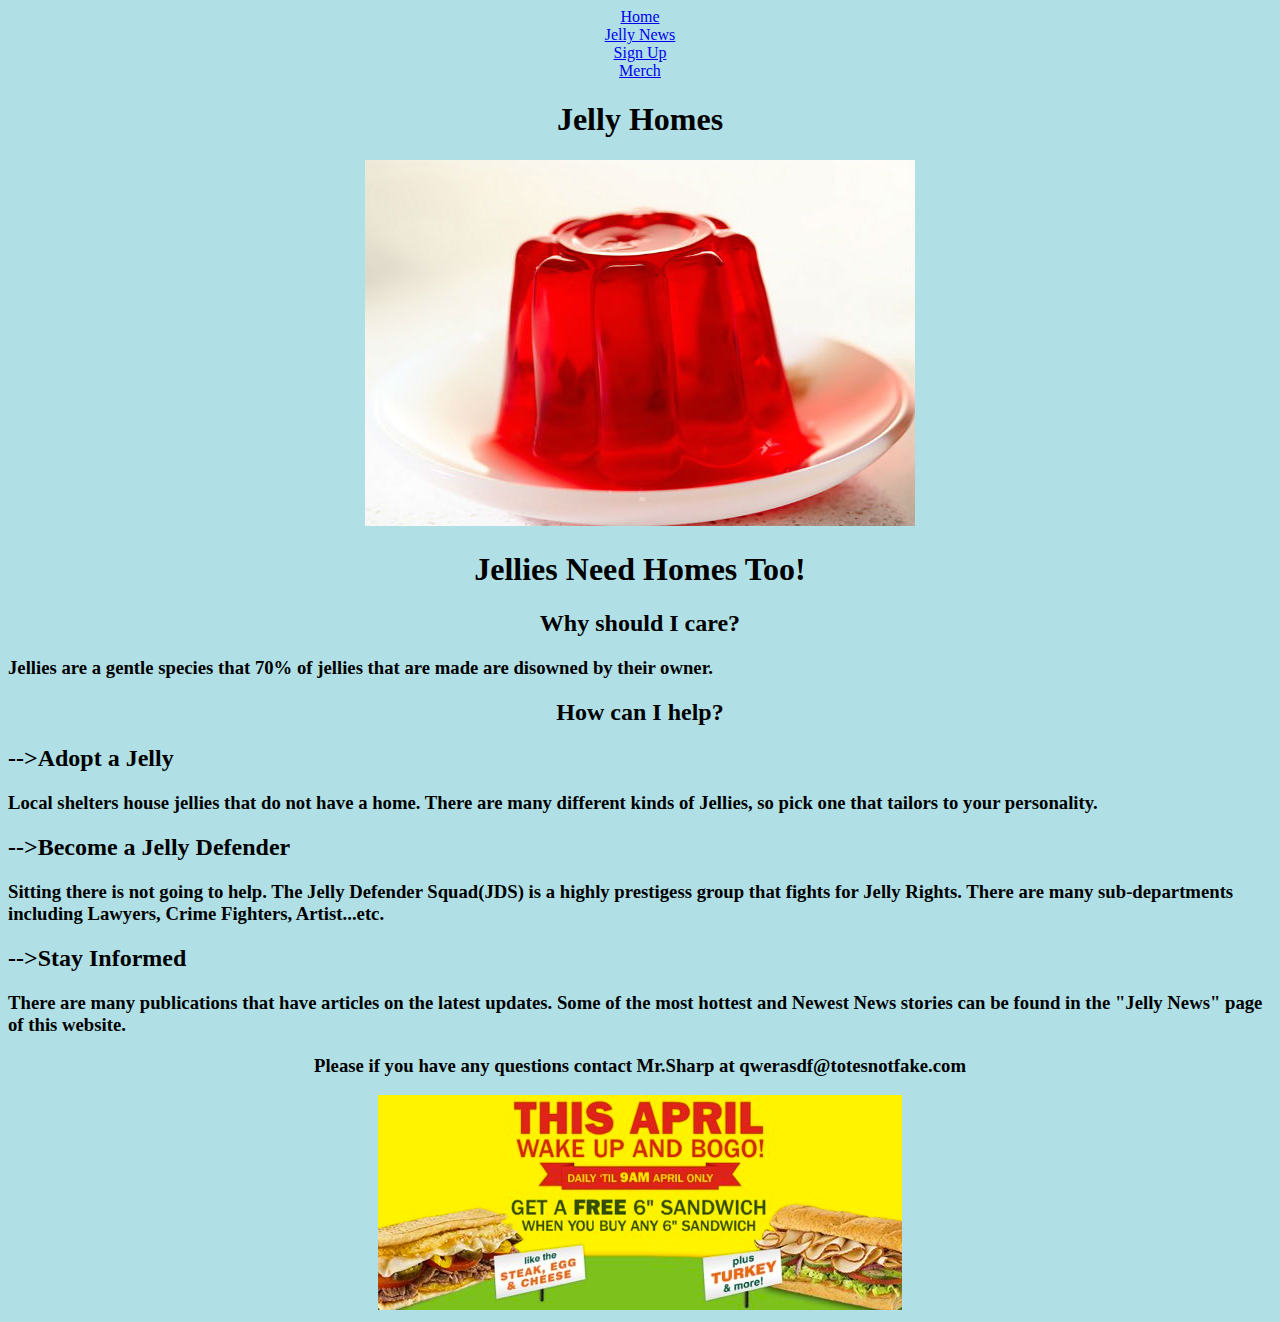
==== index.html @ 4d3b945a "Add files via upload" ====
<!DOCTYPE html>

<!-- This the stuff on the HEAD of webpage -->
<head><center>

	<!-- Navagation Bar is HERE -->
	<ul>
  		<li><a href="default.asp">Home</a></li>
  		<li><a href="news.asp"> Jelly News</a></li>
  		<li><a href="contact.asp">Sign Up</a></li>
  		<li><a href="about.asp">Merch</a></li>
	</ul>
	<!-- This is the CSS style section -->
	<style>
		ul {
    	list-style-type: none;
    	margin: 0;
    	padding: 0;
		}
	</style>
	
	<!-- This the stuff on the HEAD of webpage(like actually) -->
	<title>Website Thingamajig</title>
	
		<h1 style="font-family:Verdana;">Jelly Homes</h1>
	
		<img src="jelly.jpg" alt="Italian Trulli">
</center></head>

<!-- This the stuff on the BODY of webpage -->
<body>
	<body style="background-color:powderblue;">

	<center><h1 style="font-family:Verdana;">Jellies Need Homes Too!</h1></center>

	<center><h2 style="font-family:Verdana;">Why should I care?</h2></center>
	<h3 style="font-family:Trebuchet MS;">Jellies are a gentle species that 70% of jellies that are made are disowned by their owner.</h3>

	<center><h2 style="font-family:Verdana;">How can I help?</h2></center>

	<h2 style="font-family:Verdana;">-->Adopt a Jelly</h2>
	<h3 style="font-family:Trebuchet MS;">Local shelters house jellies that do not have a home. There are many different kinds of Jellies, so pick one that tailors to your personality.</h3>
	<h2 style="font-family:Verdana;">-->Become a Jelly Defender</h2>
	<h3 style="font-family:Trebuchet MS;">Sitting there is not going to help. The Jelly Defender Squad(JDS) is a highly prestigess group that fights for Jelly Rights. There are many sub-departments including Lawyers, Crime Fighters, Artist...etc.</h3>
	<h2 style="font-family:Verdana;">-->Stay Informed</h2>
	<h3 Trebuchet MS="font-family:Verdana;">There are many publications that have articles on the latest updates. Some of the most hottest and Newest News stories can be found in the "Jelly News" page of this website.</h3>

	<center><h3 style="font-family:Trebuchet MS;">Please if you have any questions contact Mr.Sharp at qwerasdf@totesnotfake.com</h3>
	</center>
	<center><img src="Sandwich_Ad.jpg" alt="Girl in a jacket">
</body>

</html>
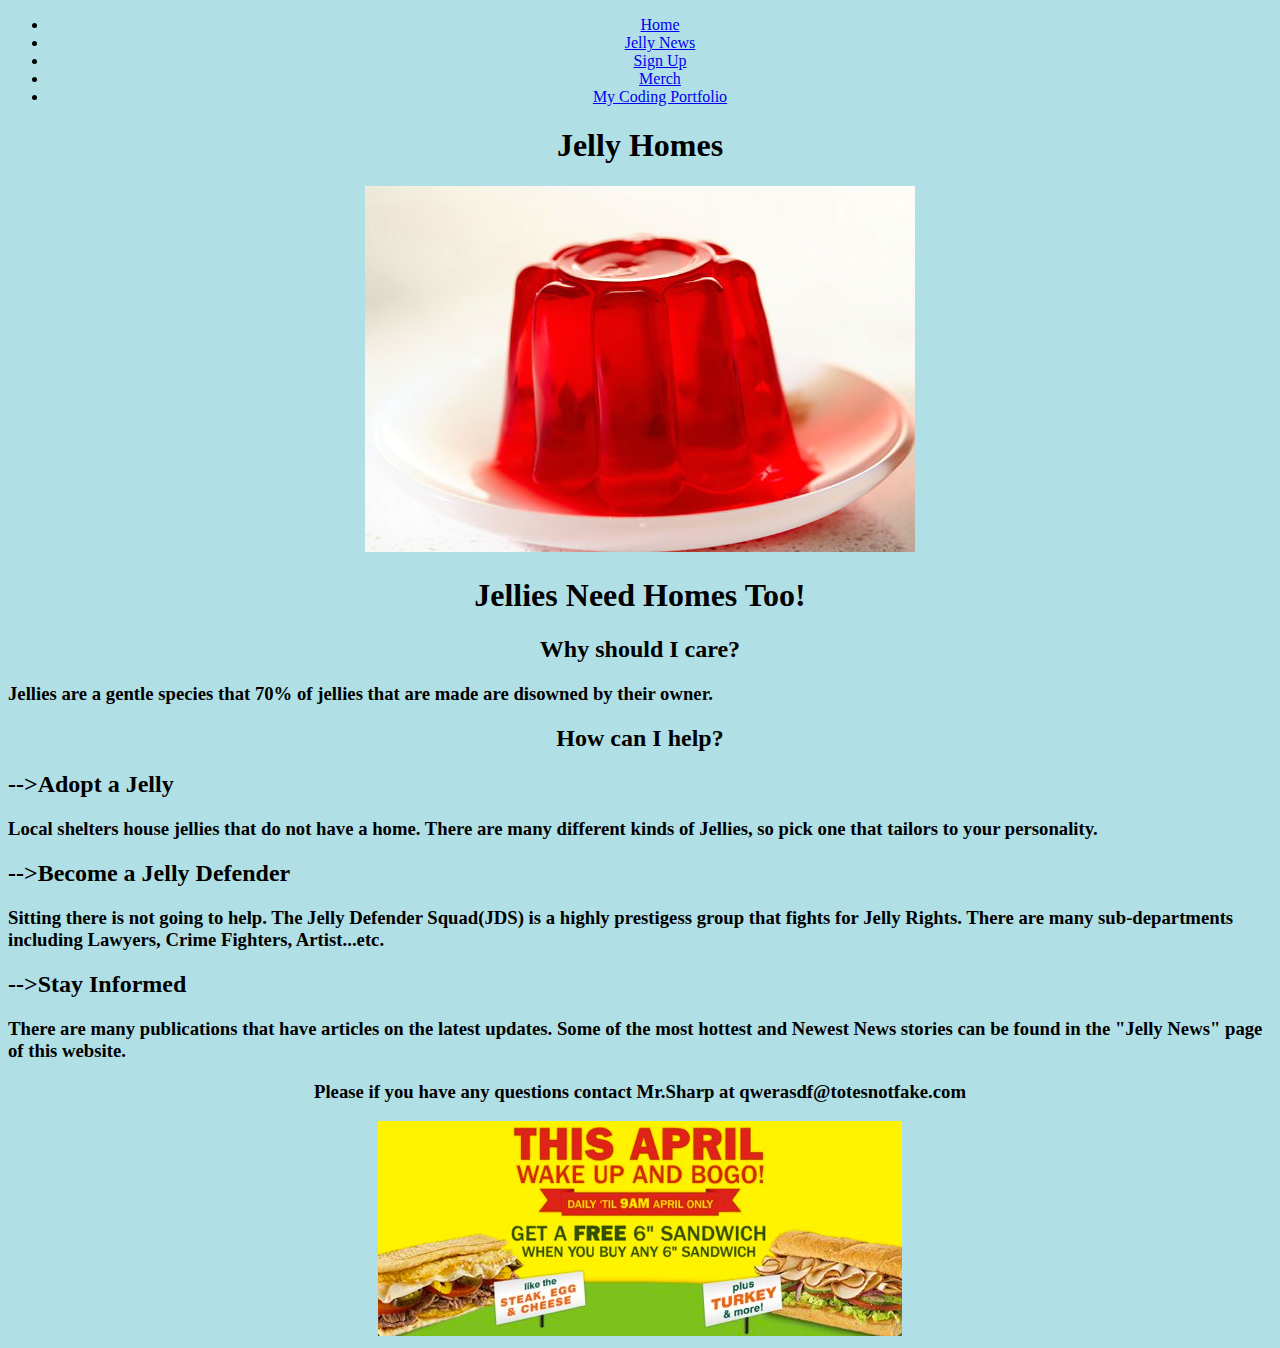
==== commit 78f49cc7: "Add files via upload" ====
--- a/index.html
+++ b/index.html
@@ -2,22 +2,18 @@
 
 <!-- This the stuff on the HEAD of webpage -->
 <head><center>
-
+	
+	<!--link to CSS style code -->
+	<link rel = "style sheet" type = "text/css" href = "CssStyle_index.css" />
+	
 	<!-- Navagation Bar is HERE -->
 	<ul>
-  		<li><a href="default.asp">Home</a></li>
-  		<li><a href="news.asp"> Jelly News</a></li>
-  		<li><a href="contact.asp">Sign Up</a></li>
-  		<li><a href="about.asp">Merch</a></li>
+  		<li><a href="index.html">Home</a></li>
+  		<li><a href="Jelly_News.html"> Jelly News</a></li>
+  		<li><a href="Sign_Up.html">Sign Up</a></li>
+  		<li><a href="Merch.html">Merch</a></li>
+  		<li><a href="My_Coding_Portfolio_.html">My Coding Portfolio</a></li>
 	</ul>
-	<!-- This is the CSS style section -->
-	<style>
-		ul {
-    	list-style-type: none;
-    	margin: 0;
-    	padding: 0;
-		}
-	</style>
 	
 	<!-- This the stuff on the HEAD of webpage(like actually) -->
 	<title>Website Thingamajig</title>
--- a/CssStyle_index.css
+++ b/CssStyle_index.css
@@ -0,0 +1,5 @@
+ul {
+    	list-style-type: none;
+    	margin: 0;
+    	padding: 0;
+		}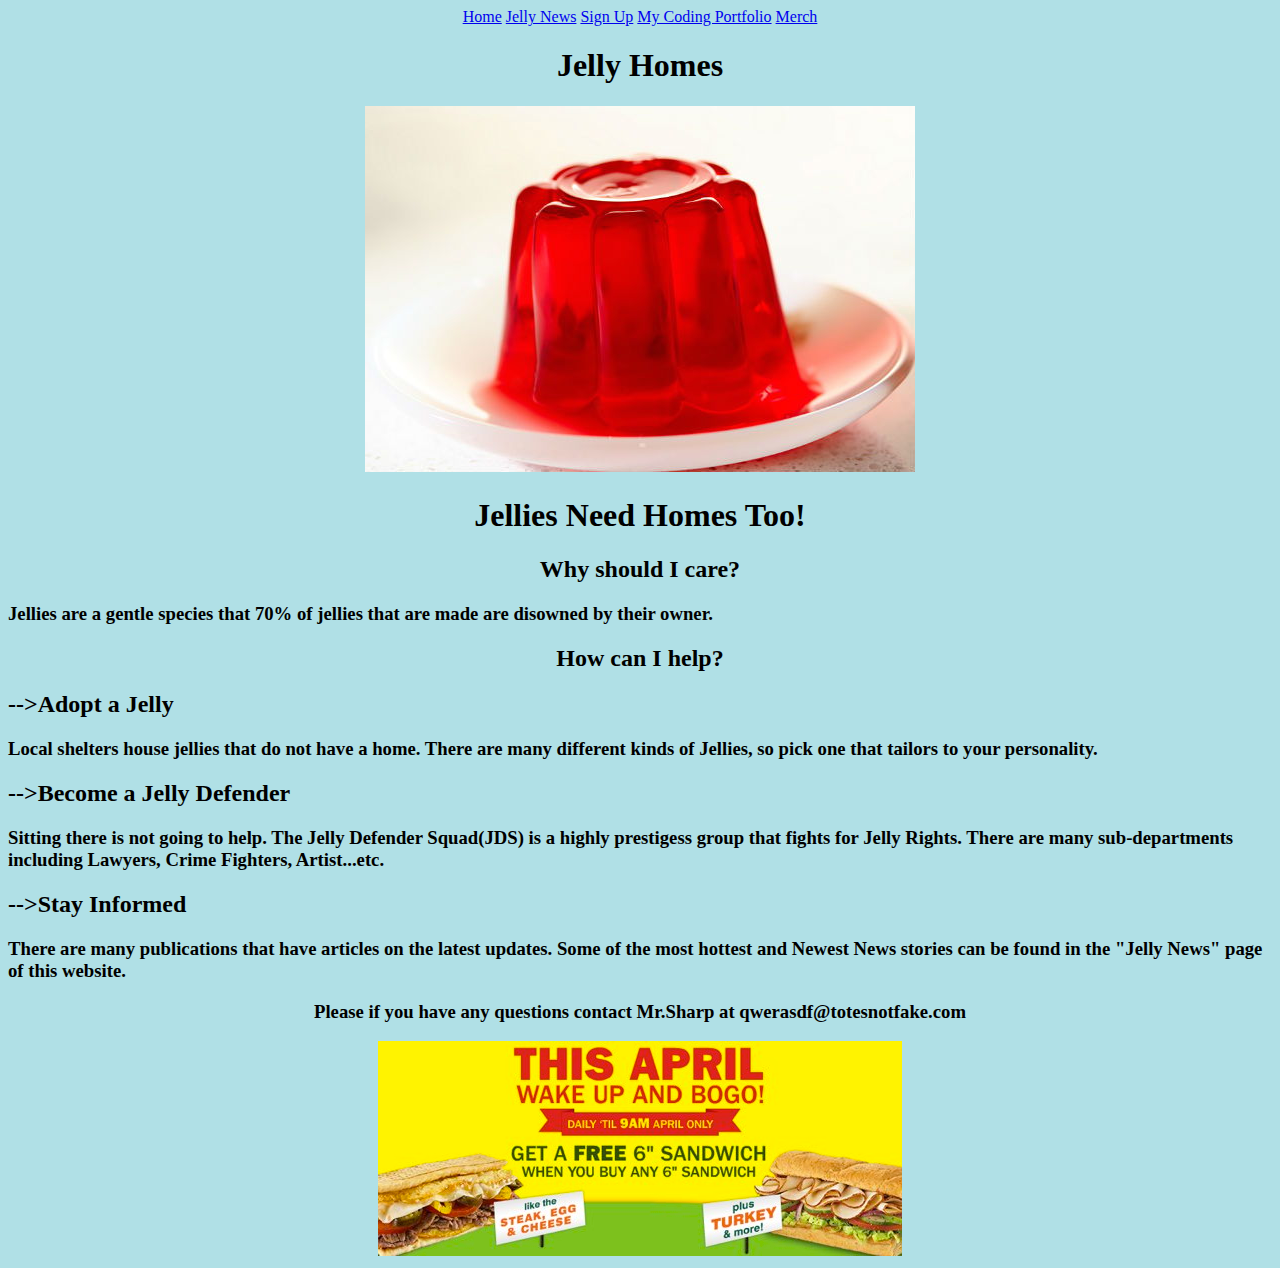
==== commit f641d29d: "Add files via upload" ====
--- a/index.html
+++ b/index.html
@@ -4,16 +4,16 @@
 <head><center>
 	
 	<!--link to CSS style code -->
-	<link rel = "style sheet" type = "text/css" href = "CssStyle_index.css" />
+	<link rel = "stylesheet" type = "text/css" href = "CssStyle_index.css" />
 	
 	<!-- Navagation Bar is HERE -->
-	<ul>
-  		<li><a href="index.html">Home</a></li>
-  		<li><a href="Jelly_News.html"> Jelly News</a></li>
-  		<li><a href="Sign_Up.html">Sign Up</a></li>
-  		<li><a href="Merch.html">Merch</a></li>
-  		<li><a href="My_Coding_Portfolio_.html">My Coding Portfolio</a></li>
-	</ul>
+	<div class="scrollmenu">
+  		<a href="index.html">Home</a>
+  		<a href="Jelly_News.html">Jelly News</a>
+  		<a href="Sign_Up.html">Sign Up</a>
+		<a href="My_Coding_Portfolio.html">My Coding Portfolio</a>
+		<a href="Merch.html">Merch</a>
+	</div>
 	
 	<!-- This the stuff on the HEAD of webpage(like actually) -->
 	<title>Website Thingamajig</title>
--- a/CssStyle_index.css
+++ b/CssStyle_index.css
@@ -1,5 +1,5 @@
 ul {
-    	list-style-type: none;
+/*     	list-style-type: none; */
     	margin: 0;
     	padding: 0;
-		}+		}
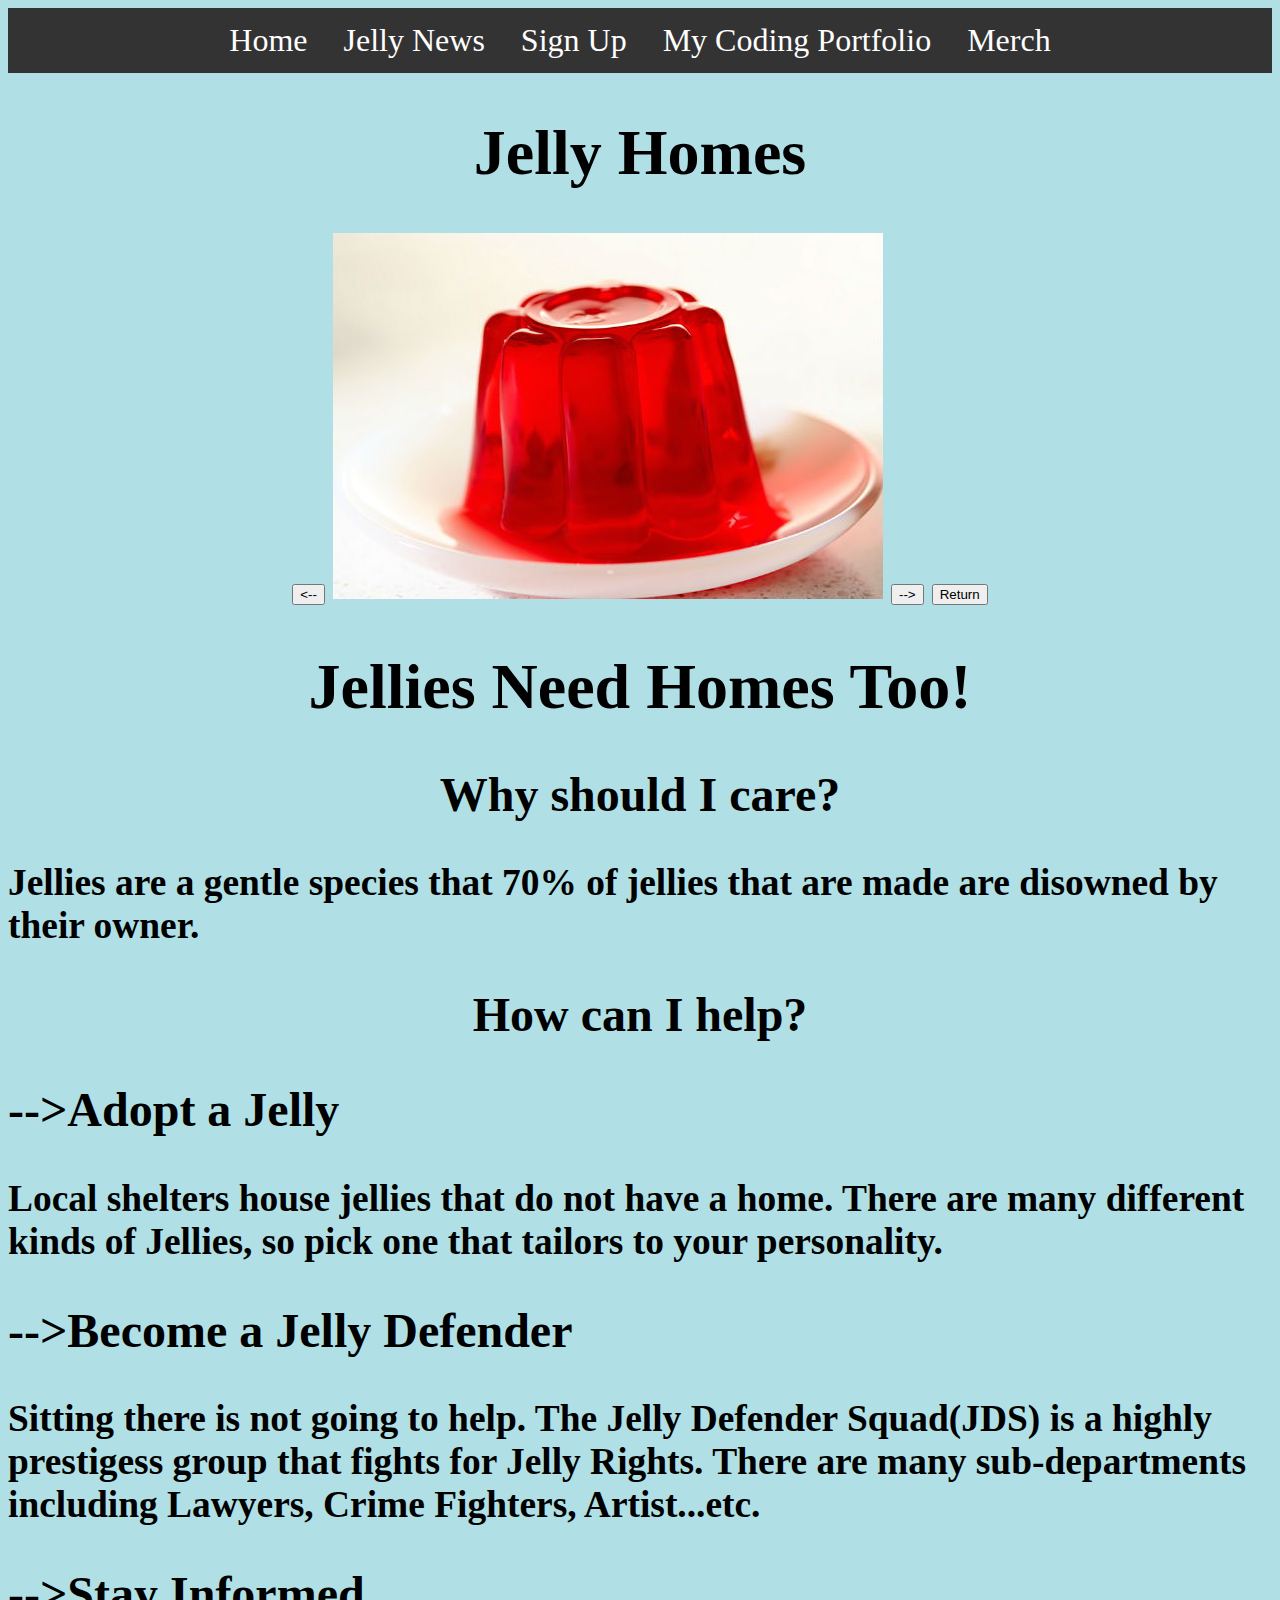
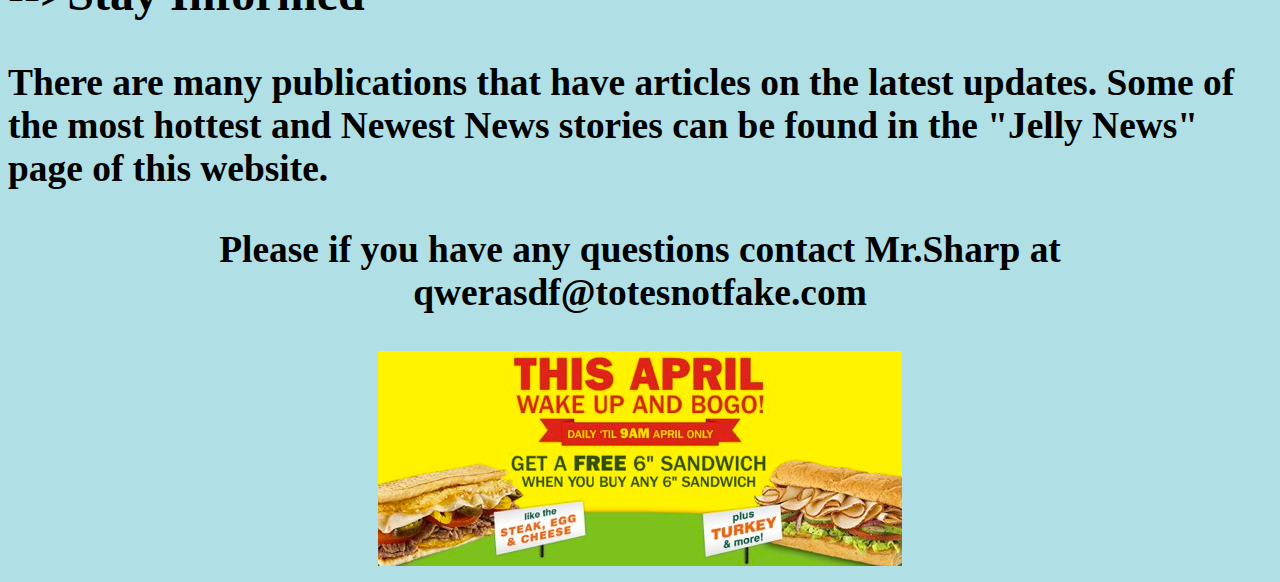
==== commit 7ef1ca69: "Add files via upload" ====
--- a/index.html
+++ b/index.html
@@ -18,9 +18,16 @@
 	<!-- This the stuff on the HEAD of webpage(like actually) -->
 	<title>Website Thingamajig</title>
 	
-		<h1 style="font-family:Verdana;">Jelly Homes</h1>
+	<h1 style="font-family:Verdana;">Jelly Homes</h1>
+
+		<button onclick="document.getElementById('myImage').src='jello_fam.jpg'"><--</button>
+
+		<img id = "myImage" src="jelly.jpg" alt="Jelly">
+
+		<button onclick="document.getElementById('myImage').src='Jello_Pride.jpg'">--></button>
+
+		<button onclick="document.getElementById('myImage').src='Jelly.jpg'">Return</button>
 	
-		<img src="jelly.jpg" alt="Italian Trulli">
 </center></head>
 
 <!-- This the stuff on the BODY of webpage -->
@@ -44,6 +51,8 @@
 	<center><h3 style="font-family:Trebuchet MS;">Please if you have any questions contact Mr.Sharp at qwerasdf@totesnotfake.com</h3>
 	</center>
 	<center><img src="Sandwich_Ad.jpg" alt="Girl in a jacket">
+
+		<script src = "JavaScript_index.js"></script>
 </body>
 
 </html>--- a/CssStyle_index.css
+++ b/CssStyle_index.css
@@ -1,5 +1,21 @@
-ul {
-/*     	list-style-type: none; */
-    	margin: 0;
-    	padding: 0;
-		}
+body{
+	font-size: xx-large;
+}
+
+div.scrollmenu {
+    background-color: #333;
+    overflow: auto;
+    white-space: nowrap;
+}
+
+div.scrollmenu a {
+    display: inline-block;
+    color: white;
+    text-align: center;
+    padding: 14px;
+    text-decoration: none;
+}
+
+div.scrollmenu a:hover {
+    background-color: #777;
+}